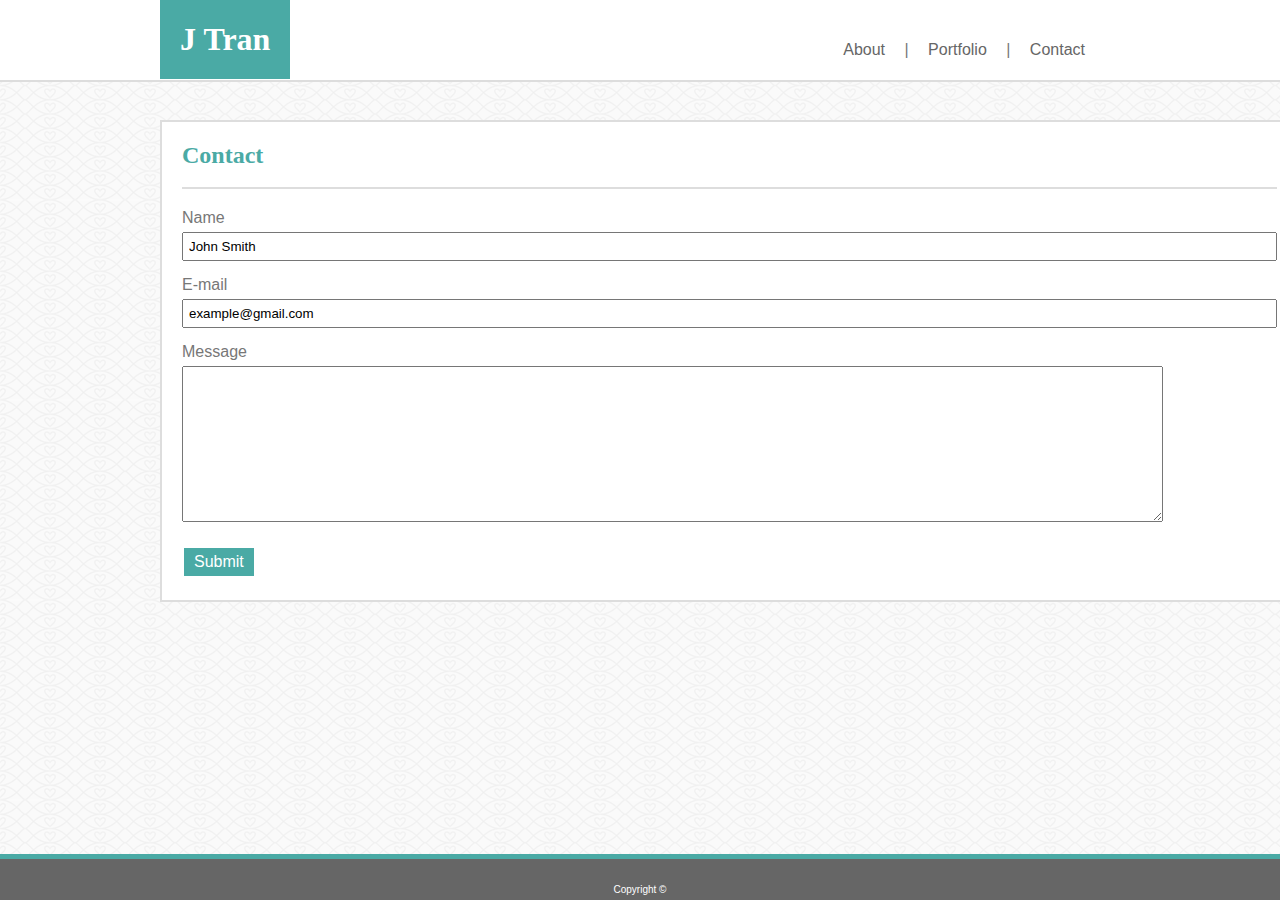
==== contact.html @ 133c388e "First commit; using previous HW" ====
<!DOCTYPE html>
<html lang="en">
    <head>
        <title>Contact Me</title>
        <link rel="stylesheet" type="text/css" href="assets/css/style.css">
    </head>
    <body>
        <header>
        <div class=div1>
        <ul>
            <li><a class="headerFont" href="index.html">About</a></li> | 
            <li><a class="headerFont" href="portfolio.html">Portfolio</a></li> | 
            <li><a class="headerFont" href="contact.html">Contact</a></li>
        </ul>

        <h1><span> J Tran </span></h1>
        </div>
        </header>
        <div class=div2>
            <h2>Contact</h2>
            <br>
            <br>
            <p class="border"></p>
            <form action="cat.html" target="_blank">
                <p class="pForm">Name</p>
                <input type="text" name="name" value="John Smith" size="133">
                <br>
                <p class="pForm">E-mail</p>
                <input type="text" name="E-mail" value="example@gmail.com" size="133">
                <p class="pForm">Message</p>
                <textarea name="message" rows="10" cols="120"></textarea>
                <br><br>
                <input class="button" type="submit" value="Submit">
            </form> 
        </div>
        <footer>Copyright ©</footer> 
    </body>
</html>
---- assets/css/style.css ----
header {
    background-color: #ffffff;
    font-family:'Arial', 'Helvetica Neue', Helvetica, sans-serif;
    /*header border colo #cccccc*/
    margin: auto;
    position: fixed;
    left: 0;
    top: 0;
    width: 100%;
    border-bottom-style: solid;
    border-bottom-color:#dddddd;
    border-bottom-width: 2px;
    margin-bottom:20px;
    z-index:1;
}

body {
    background-color:#ffffff; 
    color:#777777;
    background-image:url(fishnets-and-hearts.png);
    /*Main content border color: #dddddd*/
    font-family:'Arial', 'Helvetica Neue', Helvetica, sans-serif;
    max-width:960px;
    margin: auto;
}

h1 {
    color:#ffffff; /*added*/
    font-family:'Georgia', Times, Times New Roman, serif;
}

span {
    background-color:#4aaaa5;
    color: #ffffff;
    opacity:100%;
    padding: 0 10px;
    padding: 25px 20px 22px;
}

h2 {
    color:#4aaaa5;
    font-family:'Georgia', Times, Times New Roman, serif;
    display:inline;
    clear: both;
    position: relative;
    top:20px;
    left: 20px;
}

footer {
    background-color:#666666; 
    color:#ffffff; /*added*/
    font-family:'Arial', 'Helvetica Neue', Helvetica, sans-serif;
    font-size:10px;
    text-align:  center;
    padding-top: 25px;
    position: fixed;
    left: 0;
    bottom: 0;
    width: 100%;
    border-top: 5px solid #4aaaa5;
    margin-top:20px;
    padding-bottom:5px;
}

img{
    width:250px;
    height:250px;
    display: flex;
    flex-wrap: wrap;
    float:left;
    margin:0px 20px 20px 20px;
    align-items: center;
    justify-content: center;
}

ul{
    /*background-color: #ffffff;
    color:#666666;*/ 
    font-family:'Arial', 'Helvetica Neue', Helvetica, sans-serif;
    float:right;
    list-style-type: none;
    margin: 20px;
    padding: 0;
}

li{
    text-align:center;
    display:inline;
    font-size:16px;
}

li a:hover{
    background-color:#4aaaa5;
    color:white;
}

.div1{
    max-width: 960px;
    margin:auto;
}

.div2{
    border: 2px solid #dddddd;
    background: white;
    overflow: auto;
    content: "";
    clear: both;
    display: table;
    overflow: auto;
    margin-top: 120px;
    margin-bottom: 80px;
}


.button {
    background-color: #4aaaa5;
    color: white;
    border: none;
    padding: 5px 10px;
    text-align: center;
    text-decoration: none;
    display: inline-block;
    font-size: 16px;
    margin: 4px 2px;
    cursor: pointer;
  }

.headerFont {
    font-family: 'Arial', 'Helvetica Neue', Helvetica, sans-serif;
    color: #666666;
    text-decoration: none; 
    margin: 5px;
    padding: 10px;
}

form{
    margin:20px;
}

input{
    padding:5px;
}

.pForm{
    margin:15px 0 5px;
}

p{
    margin:20px;
}

.border{
    border-bottom:2px solid #dddddd;
}
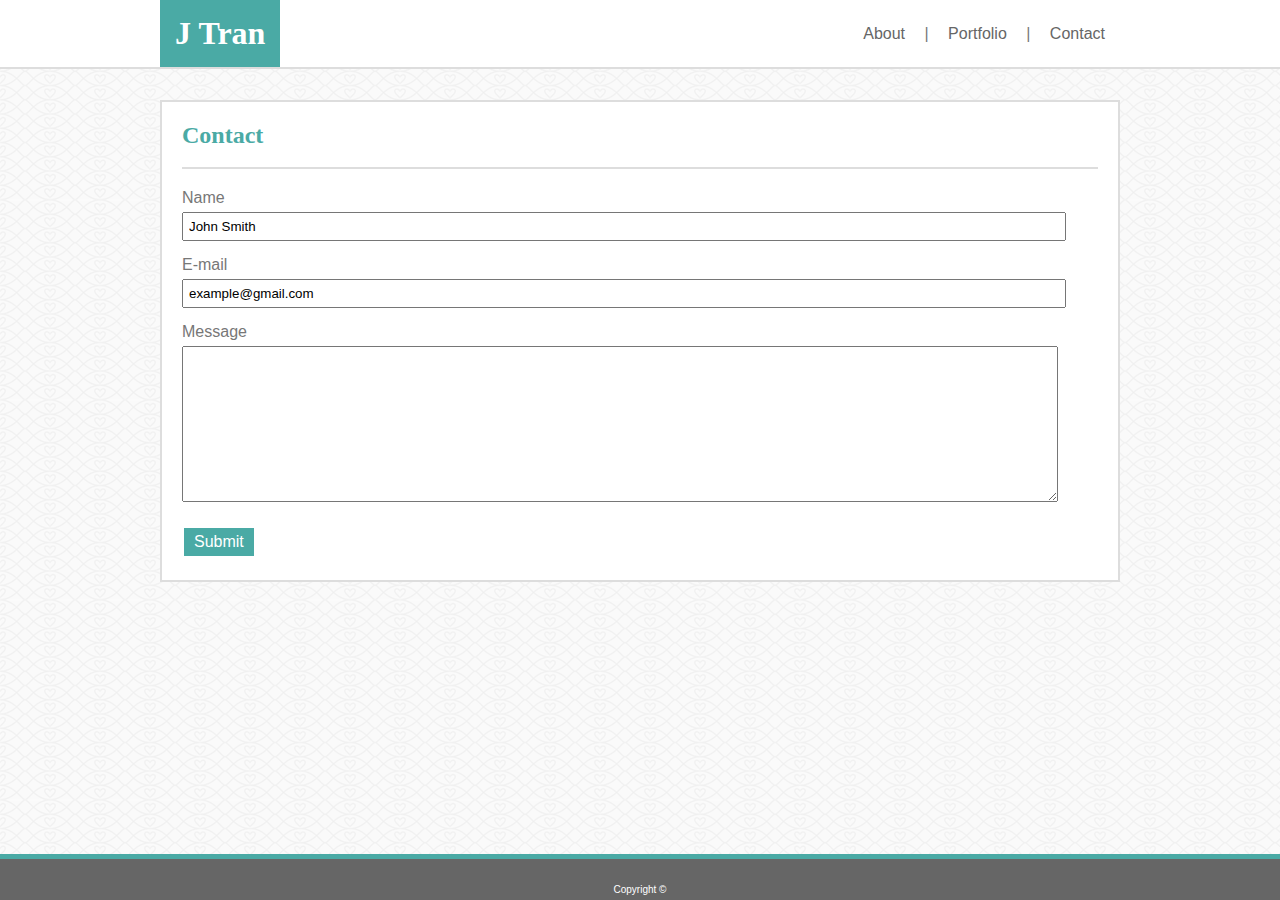
==== commit 639c0146: "Adding responsiveness" ====
--- a/contact.html
+++ b/contact.html
@@ -3,17 +3,17 @@
     <head>
         <title>Contact Me</title>
         <link rel="stylesheet" type="text/css" href="assets/css/style.css">
+        <meta name="viewport" content="width=device-width, initial-scale=1.0">
     </head>
     <body>
         <header>
         <div class=div1>
+        <h1><span> J Tran </span></h1>
         <ul>
             <li><a class="headerFont" href="index.html">About</a></li> | 
             <li><a class="headerFont" href="portfolio.html">Portfolio</a></li> | 
             <li><a class="headerFont" href="contact.html">Contact</a></li>
         </ul>
-
-        <h1><span> J Tran </span></h1>
         </div>
         </header>
         <div class=div2>
@@ -23,12 +23,12 @@
             <p class="border"></p>
             <form action="cat.html" target="_blank">
                 <p class="pForm">Name</p>
-                <input type="text" name="name" value="John Smith" size="133">
+                <input class="inputArea" type="text" name="name" value="John Smith">
                 <br>
                 <p class="pForm">E-mail</p>
-                <input type="text" name="E-mail" value="example@gmail.com" size="133">
+                <input class="inputArea" type="text" name="E-mail" value="example@gmail.com">
                 <p class="pForm">Message</p>
-                <textarea name="message" rows="10" cols="120"></textarea>
+                <textarea class="inputArea" name="message" rows="10" cols="120"></textarea>
                 <br><br>
                 <input class="button" type="submit" value="Submit">
             </form> 
--- a/assets/css/style.css
+++ b/assets/css/style.css
@@ -27,6 +27,8 @@
 h1 {
     color:#ffffff; /*added*/
     font-family:'Georgia', Times, Times New Roman, serif;
+    margin: 0;
+    padding: 0;
 }
 
 span {
@@ -34,7 +36,9 @@
     color: #ffffff;
     opacity:100%;
     padding: 0 10px;
-    padding: 25px 20px 22px;
+    padding: 15px;
+    float: left; 
+    clear: none;
 }
 
 h2 {
@@ -79,8 +83,9 @@
     color:#666666;*/ 
     font-family:'Arial', 'Helvetica Neue', Helvetica, sans-serif;
     float:right;
+    clear: none;
     list-style-type: none;
-    margin: 20px;
+    margin-top: 25px;
     padding: 0;
 }
 
@@ -108,7 +113,8 @@
     clear: both;
     display: table;
     overflow: auto;
-    margin-top: 120px;
+    margin: auto;
+    margin-top: 100px;
     margin-bottom: 80px;
 }
 
@@ -142,6 +148,12 @@
     padding:5px;
 }
 
+.inputArea
+{
+    overflow: hidden;
+    width: 95%;
+}
+
 .pForm{
     margin:15px 0 5px;
 }
@@ -153,3 +165,54 @@
 .border{
     border-bottom:2px solid #dddddd;
 }
+
+/*Adding changes for homework #2*/
+
+@media screen and (max-width:768px) {
+    .div2
+{
+    width:90%;
+    margin: auto;
+    margin-top: 100px;
+    margin-bottom: 100px;
+}
+
+form{
+    width:95%;
+}
+
+} 
+
+@media screen and (max-width:640px) {
+    span, ul
+{
+    width:100%; /* The width is 100%, when the viewport is 800px or smaller */
+    text-align: center;
+}
+
+    img
+{
+    width:50%;
+    height:50%; 
+    text-align: center;
+    clear: both;
+    float: none;
+    margin-left:25%;
+}
+
+    .div2
+{
+    width:80%;
+    margin: auto;
+    margin-top: 160px;
+    margin-bottom: 100px;
+}
+
+    .inputArea
+{
+    width: 95%;
+}
+}
+
+
+
